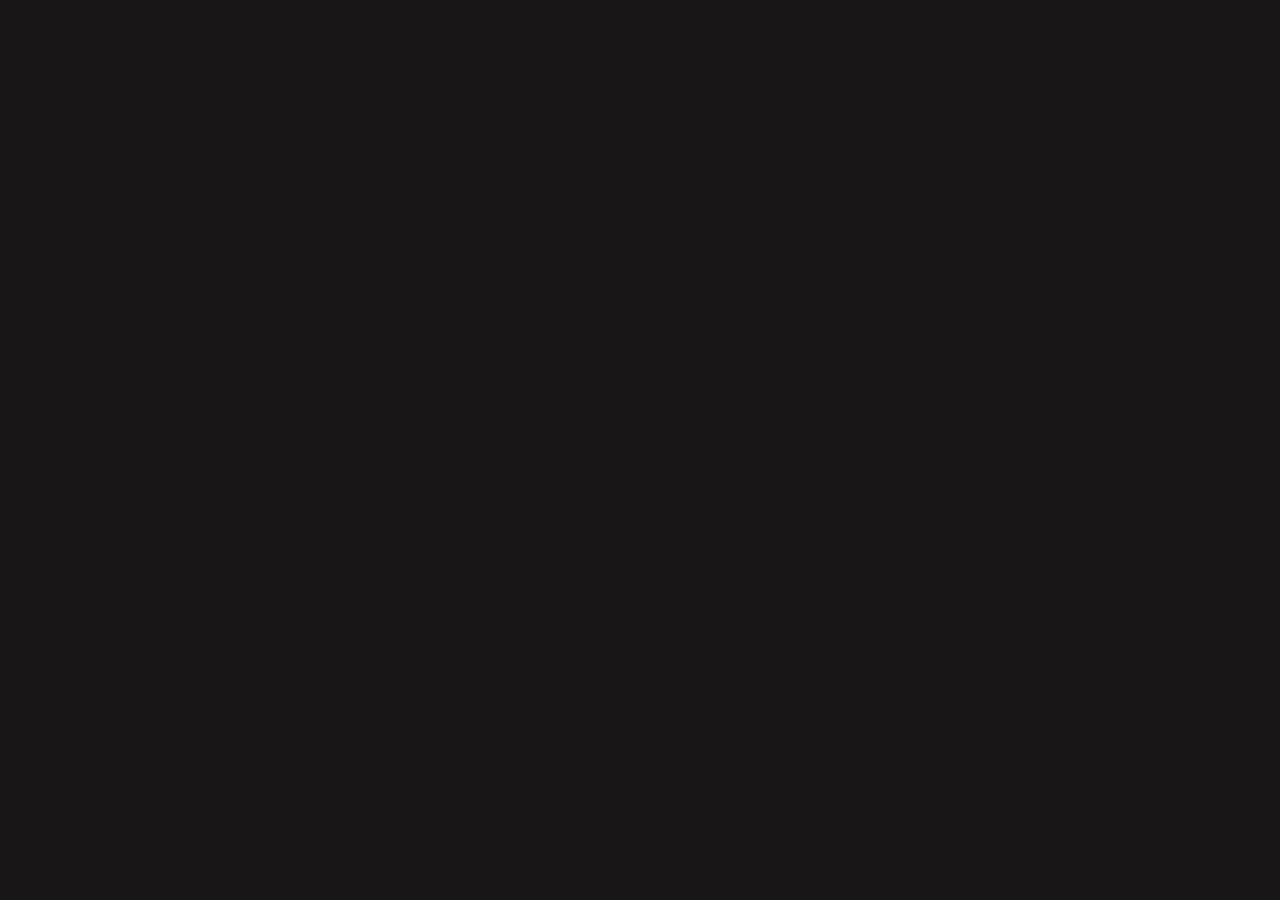
==== blogs.html @ a4a6ceb4 "Animations" ====
<!DOCTYPE html>
<html lang="en">
<head>
    <meta charset="UTF-8">
    <title>Adeniji Olajide</title>
    <script src="js/main.js" defer></script>
    <link rel="stylesheet" href="style.css">
    <script src="js/canvas.js" defer></script>
    <link rel="stylesheet" href="./styles/desktop.css"/>
    <link rel="shortcut icon" href="img/favicon.png" type="image/x-icon">
    <meta name="viewport" content="width=device-width, initial-scale=1.0">
    <link rel="stylesheet" href="https://fonts.googleapis.com/css?family=Inspiration%3A400"/>
    <link rel="stylesheet" href="https://fonts.googleapis.com/css?family=Twinkle+Star%3A400"/>
    <link rel="stylesheet" href="https://fonts.googleapis.com/css?family=Grechen+Fuemen%3A400"/>
</head>
<body>
    
</body>
</html>
---- style.css ----
@layer reset,
defaults,
patterns,
components,
utilities,
overrides;

@layer reset {
    * {
        margin: 0;
        padding: 0;
        box-sizing: border-box;
    }
}

@layer defaults {
    :root {
        --link: #FD62A3;
        --visited-link: #a4a4a4;
        --focused-link: #fcfcfc;
        --background: #181616;
        --text-color: #9D9D9D;
    }

    ::-webkit-scrollbar {
        width: 2px;
        background-color: var(--background);
    }

    ::-webkit-scrollbar-thumb {
        background-color: #ff00d47d;
        box-shadow: 0 0 5px red;
        border-radius: 100%;
    }

    html {
        position: fixed;
        width: 100vw;
        height: 100%;
        overflow: hidden;
        scroll-behavior: smooth;
        color-scheme: dark light;
    }

    body {
        margin: 0;
        width: 100%;
        height: 100%;
        overflow: hidden;
        overflow-y: auto;
        -webkit-overflow-scrolling: touch;
        background-color: var(--background);
        font-family: 'Times New Roman', Times, serif;
        color: white;
        scroll-behavior: smooth;
        cursor: url('img/olajide.jpg'), auto;
    }

    body:hover {
        cursor: url('img/olajide.jpg'), auto;
    }

    h2 {
        text-align: center;
        font-size: 12vw;
        background: conic-gradient(from 180deg at 50% 50.00%, #EBEBEB 0deg, #ebebeb00 360deg);
        background-clip: text;
        -webkit-background-clip: text;
        -webkit-text-fill-color: transparent;
        transition: all 0.5s ease-in-out;
    }

    h2:hover {
        font-size: 12.5vw;
        text-shadow: 0 0 10px whitesmoke;
    }

    canvas {
        width: 100%;
        height: 100%;
    }

    #background,
    #foreground {
        position: absolute;
        top: 0;
        left: 0;
        width: 100%;
        height: 100%;
        pointer-events: none;
    }

    p {
        line-height: 1.4;
    }

    a {
        outline: none;
        text-decoration: none;
    }

    a:link {
        color: var(--link);
    }

    a:visited {
        color: var(--link);
    }

    a:focus {
        color: var(--focused-link);
    }

    a:hover {
        color: var(--focused-link);
    }

    a:active {
        color: var(--focused-link);
    }

    ul {
        list-style: none;
        text-decoration: none;
    }

    li {
        display: inline;
        list-style: none;
    }

    img {
        width: 100%;
    }

    video {
        width: 100%;
    }
}

@layer patterns {
    aside .glow {
        position: fixed;
        top: 0%;
        left: 0%;
        width: 20vw;
        background-color: #d092e083;
        filter: blur(150px);
    }
}

@layer components {
    @layer header {
        header {
            display: flex;
            justify-content: space-between;
            align-items: center;
            position: sticky;
            position: -webkit-sticky;
            top: 0;
            left: 0;
            background: linear-gradient(180deg, #6e51ab1f 0%, #ff78f20f 100%);
            backdrop-filter: blur(15px);
            height: 75px;
            color: aliceblue;
            box-shadow: 0 2px 10px #0000001d;
        }

        .portlogo_container {
            display: flex;
            margin-left: 5px;
        }

        .portlogo_container .portlogo {
            display: block;
            width: 50px;
            height: 50px;
        }

        .portlogo_container .portlogo div {
            width: 15px;
            aspect-ratio: 1;
            background-color: var(--color);
            transform: translate(var(--x), var(--y));
            border-radius: 50%;
            animation: dancing_logo 2s linear infinite alternate-reverse forwards;
        }

        @keyframes dancing_logo {
            from  {
                box-shadow: 0 0 15px var(--color);
                transform: translate(calc(var(--x) - 1), calc(var(--y)));
            }

            to {
                box-shadow: 2px 2px 10px var(--color);
                transform: translate(calc(var(--x)), calc(var(--y)));
            }
        }

        .portname {
            font-size: larger;
            font-weight: 700;
        }

        .portname .seg {
            color: #FFF;
        }

        .portname .seg2 {
            -webkit-background-clip: text !important;
            -webkit-text-fill-color: transparent;
            background: linear-gradient(120deg, #DB00FF 20%, #FF00FF 100%);
            background-clip: text;
        }

        header nav li {
            display: flex;
            margin: 50% 0;
        }

        header nav {
            position: fixed;
            top: 0;
            left: -100%;
            display: flex;
            justify-content: center;
            align-items: center;
            width: 80%;
            font-size: larger;
            font-weight: bolder;
            height: 100vh;
            background: linear-gradient(180deg, #6c50aa1f 0%, #ff78f20f 100%);
            transition: left 1s ease-in-out;
        }

        .resume a {
            display: flex;
            justify-content: center;
            align-items: center;
            background: linear-gradient(141deg, #ad5cc2 0%, #7c128500 100%);
            width: 7rem;
            margin-right: 10px;
            aspect-ratio: 3/1;
            color: white;
            font-family: "Twinkle Star", sans-serif;
            box-shadow: 1px 2px 10px #ff91e717;
            transition: all 1s cubic-bezier(0.165, 0.84, 0.44, 1);
        }

        .resume a:hover {
            perspective-origin: bottom;
            transform: rotateX(30deg);
            background:  #dd00ff88;
            box-shadow: 0rgba(221, 0, 255, 0.429) #ff02af;
        }

        @media screen and (min-width: 768px) {
            header nav ul {
                display: flex;
                gap: 2rem;
                margin: 0;
            }

            header nav li {
                margin: 0;
            }

            header nav {
                position: relative;
                left: 0;
                width: 100%;
                background: transparent;
                height: 100%;
                font-size: 1rem;
                font-weight: 300;
                font-family: Cambria, Cochin, Georgia, Times, 'Times New Roman', serif;
            }
        }

        @media screen and (min-width: 1200px) {
            header {
                padding: 0 40px;
            }

            header nav ul {
                gap: 5.5rem;
            }

            header nav ul li {
                margin: 0;
            }
        }
    }

    @layer main {
        @layer home,
        about,
        works,
        services,
        blog,
        contact;

        main {
            padding: 10px 15px;
        }

        @layer home {
            #home {
                display: grid;
            }

            .mainImg {
                height: calc(40vw + 40vh);
                background: url("./img/olajide.jpg")lightgray 50% / cover no-repeat;
                border-radius: 0 30%;
                border: 1px solid #000;
                box-shadow: 5px 10px 16px #cd54af1c;
            }

            .greeting {
                font-family: Inspiration, cursive;
                font-size: xx-large;
                margin: 20px 0;
            }

            .nameIntro {
                margin: 10px 0;
                font-size: 3.5vw;
            }

            .myName {
                color: #FF00D6;
                text-shadow: 4px 5px 10px #f58eca55;
                font-family: "Inria Serif";
                font-size: 13vw;
                font-weight: 400;
            }

            .specialization {
                font-family: 'Courier New', Courier, monospace;
                font-size: x-large;
                color: #737F97;
                text-shadow: 2px 2px 10px #dedede4d;
                margin: 20px 0;
                height: 50px;
            }

            .introbrief {
                color: #9D9D9D;
                text-align: justify;
                font-weight: 700;
                line-height: 158.523%;
            }

            .introbrief::first-letter {
                color: rgb(184, 13, 153);
                font-size: xx-large;
            }


            @media screen and (min-width: 768px) {
                #home {
                    grid-template-columns: 31% 38% 31%;
                }

                .myName {
                    font-size: 5.3vw;
                }

                .introPiece {
                    grid-row-start: 1;
                    grid-column-start: 1;
                    margin: 20px 0;
                }

                .mainImg {
                    height: calc(23vw + 23vh);
                    object-fit: fill;
                    grid-column-start: 2;
                    margin: 0 10px;
                }

                .introbrief {
                    grid-column-start: 3;
                    font-size: 1.3vw;
                }

                .introbrief {
                    text-align: end;
                }
            }



            @media screen and (min-width: 1200px) {
                main {
                    padding: 20px 40px;
                }

                .nameIntro {
                    margin: 50px 0;
                }

                .mainImg {
                    height: calc(28vw + 28vh);
                }

                .introbrief {
                    font-size: 1.25vw;
                }
            }
        }

        @layer about {
            .contactlink {
                display: flex;
                justify-content: end;
            }

            .contactlink a {
                display: inherit;
                justify-content: center;
                align-items: center;
                width: 13rem;
                height: 33px;
                margin: 20px 0;
                border-radius: 50px;
                background: linear-gradient(180deg, #8b33d026 0%, #b9b9b908 100%);
            }

            .expertise h3 {
                text-shadow: 2px 4px 4px 0px #a059c140;
                font-family: "Grechen Fuemen", cursive, 'Times New Roman', serif;
                font-size: 3rem;
                margin-bottom: 20px;
                background: linear-gradient(180deg, #ffffff08 0%, #9D9D9D 100%);
                background-clip: text;
                -webkit-background-clip: text;
                -webkit-text-fill-color: transparent;
            }

            .expertiseInfo .pro {
                color: #FFF;
                font-size: xx-large;
            }

            .expertiseInfo .frame {
                margin: 20px 0;
            }

            .expertiseInfo div:last-child .pro {
                text-align: end;
            }

            .expertise .rule {
                display: none;
                height: 100%;
                width: 5px;
            }

            @media screen and (min-width: 768px) {
                .expertiseInfo {
                    display: flex;
                    gap: 2.5rem;
                }

                .expertiseInfo div:first-child {
                    display: flex;
                    flex-direction: column-reverse;
                }

                .expertise .rule {
                    display: block;
                    height: 300px;
                    width: 10px;
                    opacity: 0.5;
                    border: 3px groove grey;
                    border-top: 0;
                    border-bottom: 0;
                }
            }

            .toolsandtechnology {
                margin: 60px 0;
                position: relative;
                top: 0;
                left: 0;
                height: 15vw;
            }

            .toolsandtechnology * {
                height: 100%;
            }

            .toolsandtechnology .glow {
                position: absolute;
                top: 50%;
                left: 50%;
                background-color: #BD00FF;
                transform: translate(-50%, -50%);
                z-index: -1;
                filter: blur(10vw);
                animation: glow 2s ease-in-out infinite alternate-reverse;
            }

            @keyframes glow {
                from {
                    width: 10%;
                }

                to {
                    width: 20%;
                }
            }
        }

        @layer work {
            #works .works {
                display: grid;
                justify-content: space-around;
                grid-template-columns: repeat(auto-fit, 25%);
                column-gap: 80px;
                row-gap: 100px;
                color: #8E8E8E;
                font-weight: bolder;
            }

            #works .works span {
                position: relative;
            }

            #works .works span video {
                cursor: pointer;
                transition: all 0.5s ease-in-out;
            }

            #works .works span video:hover {
                transform: rotate(5deg);
            }

            #works .works .workname {
                margin-top: 10px;
            }

            @media screen and (max-width: 1200px) {
                #works .works {
                    grid-template-columns: repeat(auto-fit, 40%);
                }
            }

            @media screen and (max-width: 550px) {
                #works .works {
                    grid-template-columns: repeat(auto-fit, 95%);
                }
            }
        }

        @layer services {

            #services .services,
            #services .services .segment {
                display: grid;
                grid-template-columns: 100%;
            }

            #services .services .IntroServices,
            #services .services .segment .service {
                margin-bottom: 60px;
            }

            #services .services .IntroServices {
                display: flex;
                justify-content: center;
                align-items: center;
                line-height: 20ch;
            }

            #services .services .IntroServices p {
                line-height: 3.8ch;
            }

            #services .services .segment .service h3 {
                color: white;
                margin: 2px 0 10px;
            }

            #services .services .segment .service img.placeorder {
                cursor: pointer;
                width: 20px;
                transition: all 0.2s ease-in-out;
            }

            #services .services .segment .service img.placeorder:hover {
                filter: drop-shadow(2px 2px 5px red);
                filter: invert(1);
                width: 30px;
            }

            @media screen and (min-width: 768px) {
                #services .services {
                    grid-template-columns: 38% 58%;
                    justify-content: space-between;
                }

                #services .services .segment {
                    grid-template-columns: 100%;
                    justify-content: space-between;
                }
            }

            @media screen and (min-width: 1200px) {
                #services .services .segment {
                    grid-template-columns: 46% 46%;
                    justify-content: space-between;
                }
            }
        }

        @layer blog {
            #blog .blogs {
                display: grid;
                justify-content: space-evenly;
                grid-template-columns: repeat(auto-fit, 28%);
                row-gap: 70px;
            }

            #blog .blogs .blog {
                position: relative;
                top: 0;
                left: 0;
                border-radius: 49.4px;
                border: 1px solid rgba(204, 142, 214, 0.45);
                background: linear-gradient(180deg, rgba(107, 51, 109, 0.12) 0%, rgba(68, 68, 68, 0.31) 100%);
                overflow: hidden;
                color: #FFF;
                text-align: justify;
                font-weight: 500;
                font-family: 'Segoe UI', Tahoma, Geneva, Verdana, sans-serif;
                padding-bottom: 50px;
            }

            #blog .blogs .blog:hover {
                border: 1px solid #ff02ff;
                box-shadow: 0 0 10px #ff02af;
            }

            #blog .blogs .blog .title,
            #blog .blogs .blog .summary {
                padding: 10px;
            }

            #blog .blogs .blog .summary {
                color: #9D9D9D;
                font-size: medium;
            }

            #blog .blogs .blog .blogIcon {
                display: block;
                position: absolute;
                bottom: 10px;
                right: 20px;
                width: 50px;
            }

            #blog .join {
                display: flex;
                flex-direction: row;
                justify-content: center;
                align-items: center;

            }

            #blog .join * {
                display: inherit;
                margin: 0 calc(1vw + 0.4rem);
            }

            #blog .join .text {
                width: calc(4vw + 4rem);
                justify-content: center;
                font-size: calc(1vw + 0.53rem);
                margin: 0;
                font-weight: 700;
            }

            @media screen and (max-width: 1200px) {
                #blog .blogs {
                    grid-template-columns: repeat(auto-fit, 40%);
                }
            }

            @media screen and (max-width: 550px) {
                #blog .blogs {
                    grid-template-columns: repeat(auto-fit, 95%);
                }
            }
        }

        @layer contact {
            #contact .contact {
                display: flex;
                flex-direction: column;
            }

            #contact .contact form {
                display: grid;
                grid-template-columns: 1fr 1fr;
                width: 100%;
                flex-wrap: wrap;
                gap: 5px;
            }

            #contact .contact form * {
                width: 100%;
                outline: none;
                padding: 10px;
                border: 0.2px solid #AD00FF;
                background: rgba(215, 215, 215, 0.11);
                color: #B57FEB;
                font-family: 'Franklin Gothic Medium', 'Arial Narrow', Arial, sans-serif;
            }

            #contact .contact form *:hover {
                box-shadow: 2px 2px 10px #AD00FF;
                border: 0.2px solid var(--link);
                color: var(--link);
            }

            #contact .contact form *:focus {
                box-shadow: 2px 2px 10px #fbff00;
                color: white;
            }

            #contact .contact form textarea {
                resize: none;
                grid-column: 1 / 3;
            }

            #contact .contact form input {
                grid-row: 2;
                height: 40px;
            }

            #contact .contact form input[type="button"] {
                background-color: #AD00FF;
                grid-column: 1 / 3;
                grid-row: 3;
                border-radius: 0 0 20px 20px;
                color: white;
                font-size: 16px;
            }

            #contact .contact form input[type="button"]:hover {
                background-color: #DB00FF;
                cursor: pointer;
            }

            #contact .simplecontact {
                color: #9D9D9D;
                margin: 10ch 1vw;
                display: inherit;
                justify-content: space-between;
            }

            #contact .icons {
                display: inherit;
                flex-direction: row;
                justify-content: space-around;
            }
        }
    }

    @layer footer {
        footer {
            text-align: center;
            margin-top: 50px;
        }
    }
}

@layer utilities {
    .absolute_center {
        position: absolute;
        top: 50%;
        left: 50%;
        transform: translate(-50%, -50%);
    }

    .flex-center {
        display: flex;
        place-items: center;
    }

    .circle {
        border-radius: 50%;
        aspect-ratio: 1;
    }

    .hidden {
        display: none;
    }

    .frame {
        position: relative;
        top: 0;
        left: 0;
        border-radius: 49.4px;
        border: 1px solid #cc8ed6;
        background: linear-gradient(180deg, #6b336d1f 0%, #4444444f 100%);
        color: #9D9D9D;
        text-align: center;
        font-size: large;
        padding: 20px;
        line-height: 2rem;
    }

    .frame:hover {
        border: 1px solid #ff02ff;
        box-shadow: 0 0 10px #ff02af;
    }

    .frameBackground {
        position: absolute;
        top: 50%;
        left: 50%;
        transform: translate(-50%, -50%);
        width: 30%;
        opacity: 0.4;
    }

    .frame:hover .frameBackground {
        opacity: 1;
    }

    .glow {
        aspect-ratio: 1;
        border-radius: 50%;
    }

    .amazed {
        display: flex;
        justify-content: center;
        align-items: center;
        width: 100%;
        height: 30px;
        margin: 30px 0;
        font-size: larger;
        font-weight: bolder;
        border-radius: 30px;
        border: 1px solid #B57FEB;
        background: linear-gradient(180deg, #9a5bcb4a 0%, #ac9bb94a 100%);
    }

    .blogIcon {
        display: flex;
        justify-content: center;
        align-items: center;
        width: 50px;
        height: 50px;
        border-radius: 50%;
        background: linear-gradient(180deg, #E079F0 0%, rgba(229, 132, 245, 0.3) 100%);
        box-shadow: 0px 3px 7px 0px #FF8FF61A, 0px 13px 13px 0px #FF8FF617, 0px 29px 17px 0px #FF8FF60D, 0px 51px 20px 0px #FF8FF603, 0px 79px 22px 0px #FF8FF600;
        transition: all 0.1s ease-in-out;
    }

    .blogIcon:hover {
        width: 60px;
        height: 60px;
    }

    .icon {
        width: 50%;
    }
}

@layer overrides {
    header {
        z-index: 1 !important;
    }


    #services .IntroServices.frame,
    #services .segment p {
        font-size: larger;
    }

    #blog .join * .blogIcon {
        width: calc(2vw + 1.5rem);
        height: calc(2vw + 1.5rem);
    }
}
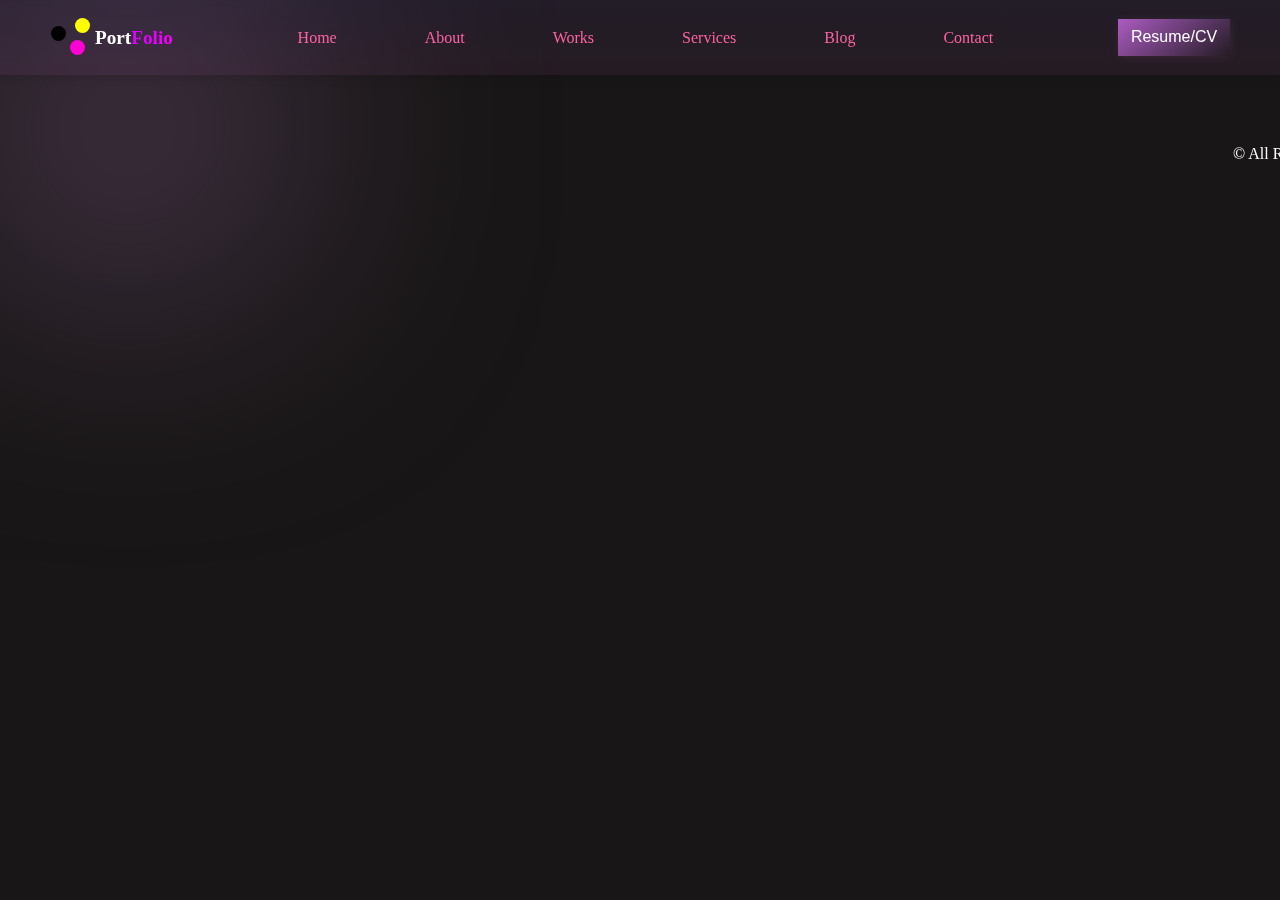
==== commit c4432e2c: "No Commit Message" ====
--- a/blogs.html
+++ b/blogs.html
@@ -1,19 +1,59 @@
 <!DOCTYPE html>
 <html lang="en">
+
 <head>
     <meta charset="UTF-8">
     <title>Adeniji Olajide</title>
     <script src="js/main.js" defer></script>
     <link rel="stylesheet" href="style.css">
     <script src="js/canvas.js" defer></script>
-    <link rel="stylesheet" href="./styles/desktop.css"/>
-    <link rel="shortcut icon" href="img/favicon.png" type="image/x-icon">
+    <link rel="shortcut icon" href="img/favicon.png" type="image/png">
     <meta name="viewport" content="width=device-width, initial-scale=1.0">
-    <link rel="stylesheet" href="https://fonts.googleapis.com/css?family=Inspiration%3A400"/>
-    <link rel="stylesheet" href="https://fonts.googleapis.com/css?family=Twinkle+Star%3A400"/>
-    <link rel="stylesheet" href="https://fonts.googleapis.com/css?family=Grechen+Fuemen%3A400"/>
+    <!-- <link rel="stylesheet" href="https://fonts.googleapis.com/css?family=Inspiration%3A400" />
+    <link rel="stylesheet" href="https://fonts.googleapis.com/css?family=Twinkle+Star%3A400" />
+    <link rel="stylesheet" href="https://fonts.googleapis.com/css?family=Grechen+Fuemen%3A400" />
+    <link rel="stylesheet" href="https://fonts.googleapis.com/css?family=Inria+Serif%3A400" /> -->
 </head>
+
 <body>
-    
+    <aside>
+        <canvas id="background"></canvas>
+        <div class="glow"></div>
+        <button class="button" style="display: none;"></button>
+    </aside>
+    <header>
+        <div class="portlogo_container">
+            <div class="portlogo">
+                <div style="--x: 25px; --y: 27px; --color: #ff00d6;"></div>
+                <div style="--x: 6px; --y: -2px; --color: black;"></div>
+                <div style="--x: 30px; --y: -25px; --color: yellow;"></div>
+            </div>
+            <span class="portname flex-center">
+                <span class="seg">Port</span><span class="seg2">Folio</span>
+            </span>
+        </div>
+        <nav class="headerNav">
+            <ul>
+                <li><a href="#home">Home</a></li>
+                <li><a href="#about">About</a></li>
+                <li><a href="#works">Works</a></li>
+                <li><a href="#services">Services</a></li>
+                <li><a href="#blog">Blog</a></li>
+                <li><a href="#contact">Contact</a></li>
+            </ul>
+        </nav>
+        <div class="resume">
+            <a href="./file/Adeniji-Olajide.pdf" download>Resume/CV</a>
+        </div>
+        <div class="opener">
+            <img src="img/goto-arrow.svg" alt="">
+        </div>
+    </header>
+    <main></main>
+    <footer>
+        <marquee>&copy; All Right Reserved</marquee>
+    </footer>
+    <canvas id="foreground"></canvas>
 </body>
+
 </html>
--- a/style.css
+++ b/style.css
@@ -187,7 +187,7 @@
         }
 
         @keyframes dancing_logo {
-            from  {
+            from {
                 box-shadow: 0 0 15px var(--color);
                 transform: translate(calc(var(--x) - 1), calc(var(--y)));
             }
@@ -231,7 +231,20 @@
             font-weight: bolder;
             height: 100vh;
             background: linear-gradient(180deg, #6c50aa1f 0%, #ff78f20f 100%);
-            transition: left 1s ease-in-out;
+            transition: left 1s cubic-bezier(0.075, 0.82, 0.165, 1);
+        }
+
+        header .opener {
+            position: absolute;
+            top: 80px;
+            left: -4%;
+            height: 25px;
+            width: 50px;
+            transition: all 1s cubic-bezier(0.075, 0.82, 0.165, 1);
+        }
+
+        header .opener img {
+            height: 100%;
         }
 
         .resume a {
@@ -251,7 +264,7 @@
         .resume a:hover {
             perspective-origin: bottom;
             transform: rotateX(30deg);
-            background:  #dd00ff88;
+            background: #dd00ff88;
             box-shadow: 0rgba(221, 0, 255, 0.429) #ff02af;
         }
 
@@ -276,6 +289,10 @@
                 font-weight: 300;
                 font-family: Cambria, Cochin, Georgia, Times, 'Times New Roman', serif;
             }
+
+            header .opener {
+                display: none;
+            }
         }
 
         @media screen and (min-width: 1200px) {
@@ -553,6 +570,17 @@
                 #works .works {
                     grid-template-columns: repeat(auto-fit, 95%);
                 }
+            }
+
+            #workpopup {
+                position: absolute;
+                top: 50%;
+                left: 50%;
+                transform: translate(-50%, -50%);
+                width: 90%;
+                height: 90%;
+                background-color: var(--background);
+
             }
         }
 
@@ -825,7 +853,7 @@
         top: 50%;
         left: 50%;
         transform: translate(-50%, -50%);
-        width: 30%;
+        width: calc(25% + 2vh);
         opacity: 0.4;
     }
 
@@ -879,7 +907,6 @@
         z-index: 1 !important;
     }
 
-
     #services .IntroServices.frame,
     #services .segment p {
         font-size: larger;
